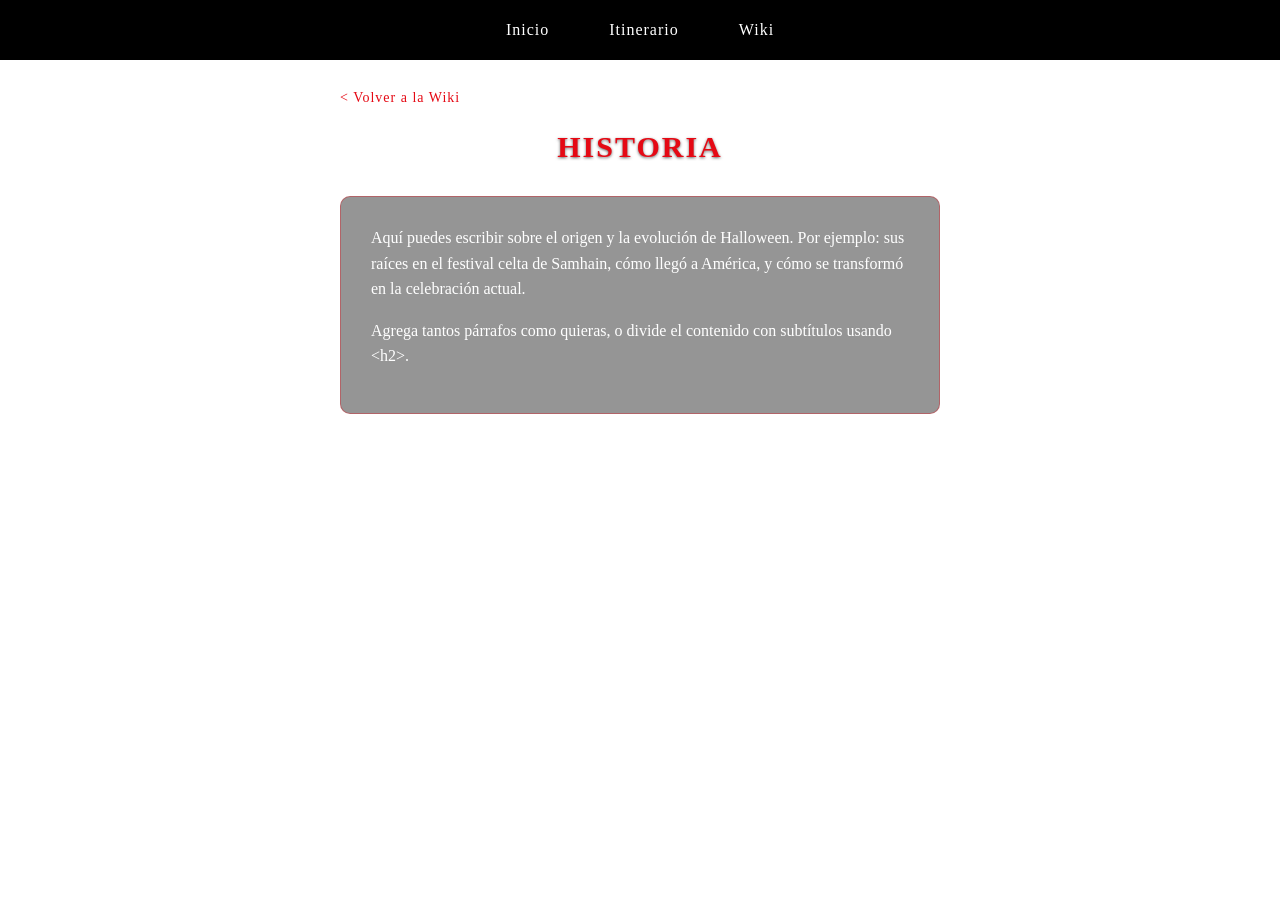
==== historia.html @ cd25243d "Add files via upload" ====
<!DOCTYPE html>
<html lang="es">

<head>
    <meta charset="UTF-8">
    <title>Historia - Wiki Halloween</title>
    <link rel="stylesheet" href="styles.css">
    <link rel="icon" href="src/calabaza.png" type="image/png">
</head>

<body>

    <div class="fondo"></div>

    <nav class="navbar">
        <ul class="nav-links">
            <li><a href="index.html">Inicio</a></li>
            <li><a href="itinerario.html">Itinerario</a></li>
            <li><a href="wiki.html">Wiki</a></li>
        </ul>
    </nav>

    <div class="wiki-articulo">
        <a href="wiki.html" class="wiki-volver">&lt; Volver a la Wiki</a>
        <h1 class="wiki-articulo-titulo">Historia</h1>

        <div class="wiki-contenido">
            <p>Aquí puedes escribir sobre el origen y la evolución de Halloween. Por ejemplo: sus raíces en el festival celta de Samhain, cómo llegó a América, y cómo se transformó en la celebración actual.</p>

            <p>Agrega tantos párrafos como quieras, o divide el contenido con subtítulos usando &lt;h2&gt;.</p>
        </div>
    </div>

</body>

</html>
---- styles.css ----
* {
    margin: 0;
    padding: 0;
    box-sizing: border-box;
}

:root { 
    --navbar-height: 60px;
}


html {
    scrollbar-width: none;
    -ms-overflow-style: none;
}

html::-webkit-scrollbar {
    display: none;
}

.fondo {
    position: fixed;
    top: var(--navbar-height);
    left: 0;
    width: 100%;
    height: calc(100% - var(--navbar-height));
    background-image: url('src/vampire_count.png');
    background-size: cover;
    background-position: center;
    background-repeat: no-repeat;
    z-index: -1;
}

.navbar {
    position: fixed;
    top: 0;
    left: 0;
    width: 100%;
    height: var(--navbar-height);
    background-color: #000000;
    z-index: 10;
}

.nav-links {
    list-style: none;
    display: flex;
    align-items: center;
    justify-content: center;
    height: 100%;
    gap: 60px;
}

.nav-links a {
    color: white;
    text-decoration: none;
    font-size: 16px;
    letter-spacing: 1px;
    transition: color 0.3s ease;
}

.nav-links a:hover {
    color: #e50914;
}

.titulo-container {
    position: relative;
    z-index: 1;
    min-height: calc(100vh - var(--navbar-height));
    padding-top: calc(var(--navbar-height) - 150px);
    display: flex;
    flex-direction: column;
    align-items: center;
    justify-content: flex-start;
}

.titulo {
    width: min(450px, 70%);
    height: auto;
    display: block;
}

.contador {
    display: flex;
    justify-content: center;
    gap: 0px;
    margin-top: 24px;
    flex-wrap: wrap;
}

.frame {
    position: relative;
    width: 150px;
    aspect-ratio: 1094 / 1002;
    background-size: contain;
    background-repeat: no-repeat;
    background-position: center;
}

.frame-contenido {
    position: absolute;
    top: 50%;
    left: 50%;
    transform: translate(-50%, -50%);
    display: flex;
    flex-direction: column;
    align-items: center;
    font-family: Georgia, 'Times New Roman', Times, serif;
}

.numero {
    font-size: 40px;
    color: #e50914;
    line-height: 1;
}

.etiqueta {
    margin-top: 20px;
    font-size: 13px;
    letter-spacing: 2px;
    text-transform: uppercase;
    color: #ffffff;
}

.subtitulo {
    margin-top: 4px;
    font-family: Georgia, 'Times New Roman', Times, serif;
    font-size: 22px;
    letter-spacing: 4px;
    text-align: center;
    background: linear-gradient(180deg, #ffffff 0%, #c9c9c9 45%, #8a8a8a 55%, #e8e8e8 100%);
    -webkit-background-clip: text;
    background-clip: text;
    color: transparent;
    text-shadow: 0 1px 2px rgba(0, 0, 0, 0.5);
}

.btn-itinerario {
    display: inline-block;
    margin-top: 32px;
    padding: 12px 32px;
    background-color: rgba(0, 0, 0, 0.5);
    border: 1px solid #e50914;
    border-radius: 4px;
    color: #ffffff;
    font-family: Georgia, 'Times New Roman', Times, serif;
    font-size: 16px;
    letter-spacing: 2px;
    text-decoration: none;
    text-transform: uppercase;
    transition: box-shadow 0.3s ease, background-color 0.3s ease;
}

.btn-itinerario:hover {
    background-color: rgba(0, 0, 0, 0.7);
    box-shadow: 0 0 12px 2px rgba(229, 9, 20, 0.7);
}

.itinerario-container {
    position: relative;
    z-index: 1;
    min-height: calc(100vh - var(--navbar-height));
    padding: calc(var(--navbar-height) - 100px) 20px 100px;
    display: flex;
    flex-direction: column;
    align-items: center;
}

.itinerario-titulo {
    font-family: Georgia, 'Times New Roman', Times, serif;
    color: #e50914;
    font-size: 32px;
    letter-spacing: 3px;
    text-transform: uppercase;
    text-align: center;
    margin-top: 8px;
    margin-bottom: 40px;
    text-shadow: 0 1px 3px rgba(0, 0, 0, 0.6);
}

.linea-tiempo {
    position: relative;
    width: min(600px, 90%);
    display: flex;
    flex-direction: column;
    gap: 32px;
    padding-left: 28px;
    margin-bottom: 80px;
}

.linea-tiempo::before {
    content: "";
    position: absolute;
    top: 6px;
    bottom: 6px;
    left: 5px;
    width: 2px;
    background: linear-gradient(180deg, #e50914 0%, rgba(229, 9, 20, 0.15) 100%);
}

.evento {
    position: relative;
    background: rgba(20, 20, 20, 0.45);
    backdrop-filter: blur(10px);
    -webkit-backdrop-filter: blur(10px);
    border: 1px solid rgba(229, 9, 20, 0.35);
    border-radius: 10px;
    padding: 18px 22px;
    transition: transform 0.3s ease, box-shadow 0.3s ease, border-color 0.3s ease;
}

.evento:hover {
    transform: translateX(6px);
    box-shadow: 0 4px 20px rgba(229, 9, 20, 0.35);
    border-color: #e50914;
}

.punto {
    position: absolute;
    top: 22px;
    left: -28px;
    width: 12px;
    height: 12px;
    background-color: #e50914;
    border-radius: 50%;
    box-shadow: 0 0 8px 2px rgba(229, 9, 20, 0.7);
}

.hora {
    display: block;
    font-family: Georgia, 'Times New Roman', Times, serif;
    color: #e50914;
    font-size: 15px;
    font-weight: bold;
    letter-spacing: 2px;
    text-transform: uppercase;
    margin-bottom: 8px;
}

.descripcion {
    font-family: Georgia, 'Times New Roman', Times, serif;
    color: #ffffff;
    font-size: 16px;
    line-height: 1.5;
}

.wiki-container {
    position: relative;
    z-index: 1;
    min-height: calc(100vh - var(--navbar-height));
    padding: calc(var(--navbar-height) - 100px) 20px 100px;
    display: flex;
    flex-direction: column;
    align-items: center;
}

.wiki-titulo {
    font-family: Georgia, 'Times New Roman', Times, serif;
    color: #e50914;
    font-size: 32px;
    letter-spacing: 3px;
    text-transform: uppercase;
    text-align: center;
    margin-top: 8px;
    text-shadow: 0 1px 3px rgba(0, 0, 0, 0.6);
}

.wiki-intro {
    font-family: Georgia, 'Times New Roman', Times, serif;
    color: #ffffff;
    font-size: 15px;
    text-align: center;
    max-width: 500px;
    margin-top: 12px;
    margin-bottom: 40px;
    opacity: 0.85;
}

.wiki-grid {
    width: min(900px, 95%);
    display: flex;
    flex-wrap: wrap;
    justify-content: center;
    gap: 24px;
}

.wiki-card {
    flex: 1 1 220px;
    max-width: 260px;
    background: rgba(20, 20, 20, 0.45);
    backdrop-filter: blur(10px);
    -webkit-backdrop-filter: blur(10px);
    border: 1px solid rgba(229, 9, 20, 0.35);
    border-radius: 10px;
    padding: 28px 22px;
    text-align: center;
    text-decoration: none;
    transition: transform 0.3s ease, box-shadow 0.3s ease, border-color 0.3s ease;
}

.wiki-card:hover {
    transform: translateY(-6px);
    box-shadow: 0 4px 20px rgba(229, 9, 20, 0.35);
    border-color: #e50914;
}

.wiki-card h2 {
    font-family: Georgia, 'Times New Roman', Times, serif;
    color: #e50914;
    font-size: 20px;
    letter-spacing: 1px;
    text-transform: uppercase;
    margin-bottom: 10px;
}

.wiki-card p {
    font-family: Georgia, 'Times New Roman', Times, serif;
    color: #ffffff;
    font-size: 14px;
    line-height: 1.5;
    opacity: 0.85;
}

.wiki-articulo {
    position: relative;
    z-index: 1;
    min-height: calc(100vh - var(--navbar-height));
    padding: calc(var(--navbar-height) + 30px) 20px 100px;
    display: flex;
    flex-direction: column;
    align-items: center;
}

.wiki-volver {
    align-self: flex-start;
    margin-left: max(5%, calc(50% - 300px));
    font-family: Georgia, 'Times New Roman', Times, serif;
    color: #e50914;
    font-size: 14px;
    letter-spacing: 1px;
    text-decoration: none;
    margin-bottom: 24px;
    transition: opacity 0.3s ease;
}

.wiki-volver:hover {
    opacity: 0.7;
}

.wiki-articulo-titulo {
    font-family: Georgia, 'Times New Roman', Times, serif;
    color: #e50914;
    font-size: 30px;
    letter-spacing: 2px;
    text-transform: uppercase;
    text-align: center;
    margin-bottom: 32px;
    text-shadow: 0 1px 3px rgba(0, 0, 0, 0.6);
}

.wiki-contenido {
    width: min(600px, 90%);
    background: rgba(20, 20, 20, 0.45);
    backdrop-filter: blur(10px);
    -webkit-backdrop-filter: blur(10px);
    border: 1px solid rgba(229, 9, 20, 0.35);
    border-radius: 10px;
    padding: 28px 30px;
}

.wiki-contenido h2 {
    font-family: Georgia, 'Times New Roman', Times, serif;
    color: #e50914;
    font-size: 20px;
    letter-spacing: 1px;
    margin-top: 24px;
    margin-bottom: 12px;
}

.wiki-contenido h2:first-child {
    margin-top: 0;
}

.wiki-contenido p {
    font-family: Georgia, 'Times New Roman', Times, serif;
    color: #ffffff;
    font-size: 16px;
    line-height: 1.6;
    margin-bottom: 16px;
}
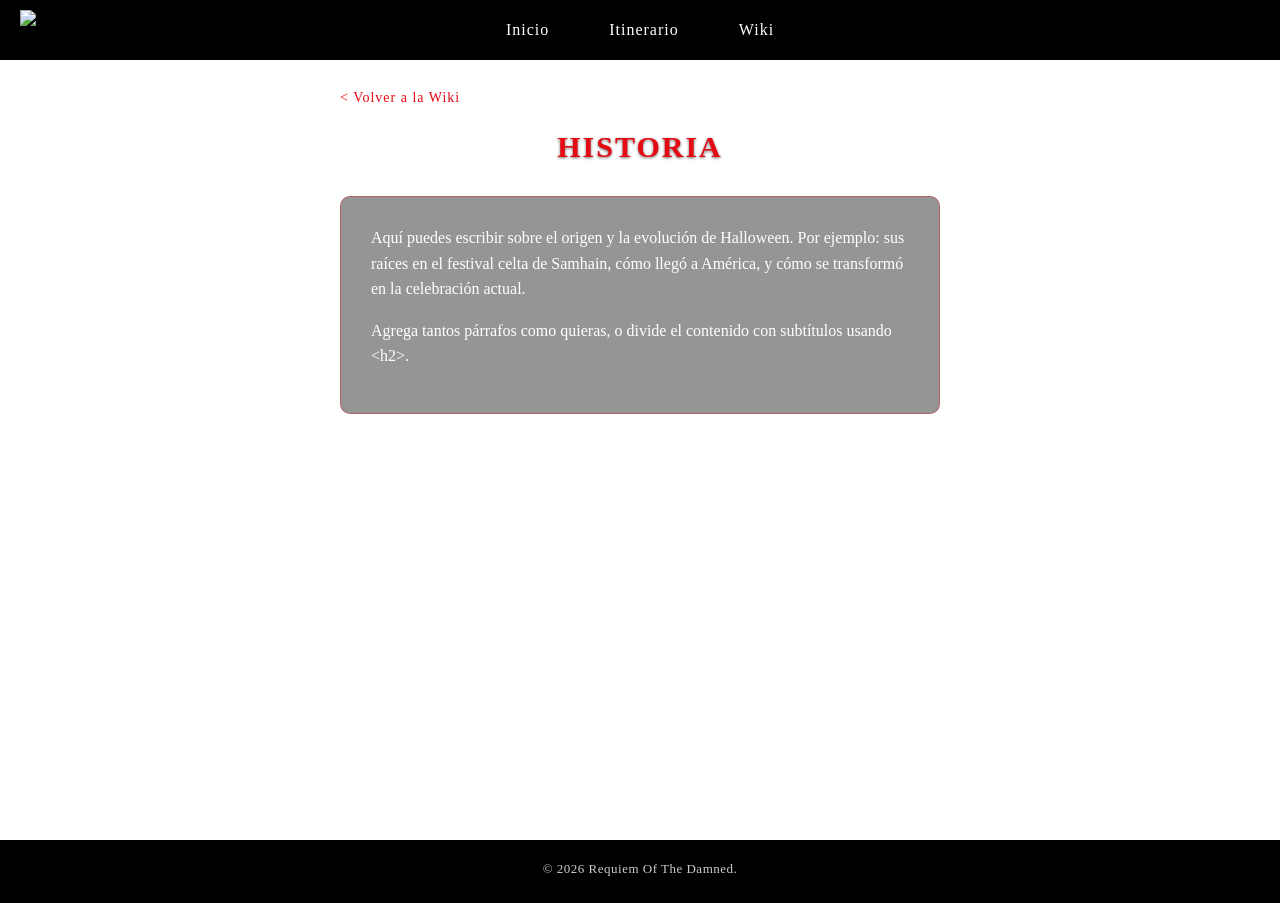
==== commit aa57fb64: "Add files via upload" ====
--- a/historia.html
+++ b/historia.html
@@ -5,7 +5,7 @@
     <meta charset="UTF-8">
     <title>Historia - Wiki Halloween</title>
     <link rel="stylesheet" href="styles.css">
-    <link rel="icon" href="src/calabaza.png" type="image/png">
+    <link rel="icon" type="image/png" href="src/calabaza.png">
 </head>
 
 <body>
@@ -13,6 +13,7 @@
     <div class="fondo"></div>
 
     <nav class="navbar">
+        <img src="src/titulo.png" alt="Logo" class="navbar-logo">
         <ul class="nav-links">
             <li><a href="index.html">Inicio</a></li>
             <li><a href="itinerario.html">Itinerario</a></li>
@@ -31,6 +32,10 @@
         </div>
     </div>
 
+    <footer class="footer">
+        <p class="footer-copyright">&copy; 2026 Requiem Of The Damned.</p>
+    </footer>
+
 </body>
 
 </html>
--- a/styles.css
+++ b/styles.css
@@ -41,6 +41,15 @@
     z-index: 10;
 }
 
+.navbar-logo {
+    position: absolute;
+    left: 20px;
+    top: 50%;
+    transform: translateY(-50%);
+    height: calc(var(--navbar-height) - 20px);
+    width: auto;
+}
+
 .nav-links {
     list-style: none;
     display: flex;
@@ -66,7 +75,7 @@
     position: relative;
     z-index: 1;
     min-height: calc(100vh - var(--navbar-height));
-    padding-top: calc(var(--navbar-height) - 150px);
+    padding-top: calc(var(--navbar-height) + 20px);
     display: flex;
     flex-direction: column;
     align-items: center;
@@ -159,7 +168,7 @@
     position: relative;
     z-index: 1;
     min-height: calc(100vh - var(--navbar-height));
-    padding: calc(var(--navbar-height) - 100px) 20px 100px;
+    padding: calc(var(--navbar-height) + 20px) 20px 100px;
     display: flex;
     flex-direction: column;
     align-items: center;
@@ -247,7 +256,7 @@
     position: relative;
     z-index: 1;
     min-height: calc(100vh - var(--navbar-height));
-    padding: calc(var(--navbar-height) - 100px) 20px 100px;
+    padding: calc(var(--navbar-height) + 20px) 20px 100px;
     display: flex;
     flex-direction: column;
     align-items: center;
@@ -386,4 +395,29 @@
     font-size: 16px;
     line-height: 1.6;
     margin-bottom: 16px;
+}
+
+.footer {
+    position: relative;
+    z-index: 1;
+    background-color: #000000;
+    border-top: 1px solid rgba(0, 0, 0, 0);
+    text-align: center;
+    padding: 20px;
+}
+
+.footer-copyright {
+    font-family: Georgia, 'Times New Roman', Times, serif;
+    color: #ffffff;
+    font-size: 13px;
+    letter-spacing: 0.5px;
+    opacity: 0.8;
+    margin-bottom: 6px;
+}
+
+.footer-mensaje {
+    font-family: Georgia, 'Times New Roman', Times, serif;
+    color: #e50914;
+    font-size: 13px;
+    letter-spacing: 0.5px;
 }
